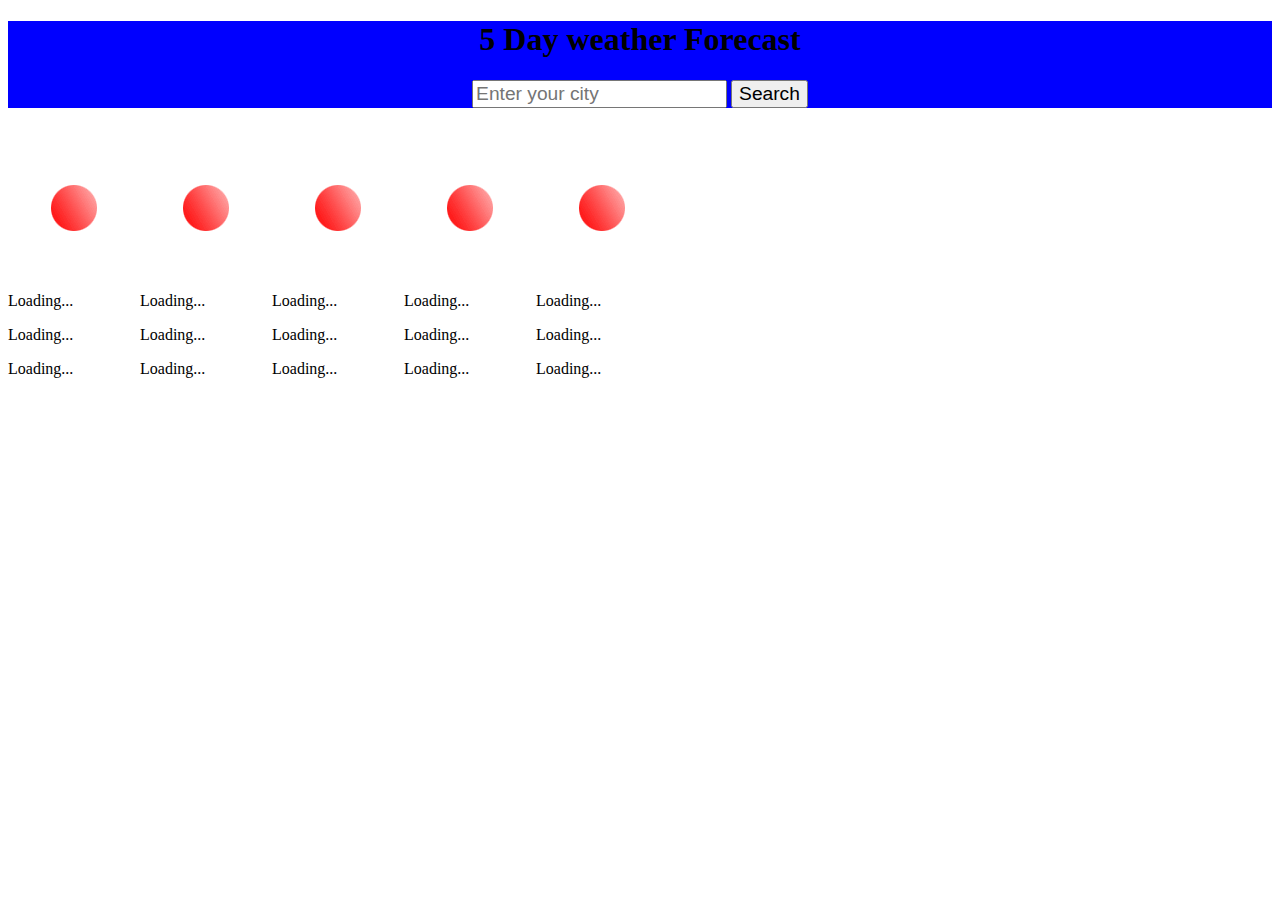
==== index.html @ 9474c69b "created html, css, and javascript sctructure" ====
<!DOCTYPE html>
<html lang="en">

<head>
    <meta charset="UTF-8">
    <meta name="viewport" content="width=device-width, initial-scale=1.0">
    <title>Weather Forecast</title>
    <link rel="stylesheet" href="assets/style.css">
</head>

<body>
    <header>
    <h1> 5 Day weather Forecast</h1>
    <input type="text" id="cityInput" placeholder="Enter your city">
    <button onclick="getInfo()" >Search</button>
    <h2 id="cityName">--your city--</h2>
    </header>

    <div id="sectionContainer">
        <div id="weatherContainer">
            <div id="iconContainer">
                <div class="icons">
                    <p class="weather" id="day1"></p>
                    <div class="image"><img src="dots.png" class="imgClass" id="img1" alt=""></div>
                    <p class="temp" id="day1temp">Loading...</p>
                    <p class="wind" id="day1wind">Loading...</p>
                    <p class="humid" id="day1humid">Loading...</p>
                </div> 
                <div class="icons">
                    <p class="weather" id="day2"></p>
                    <div class="image"><img src="dots.png" class="imgClass" id="img2" alt=""></div>
                    <p class="temp" id="day2temp">Loading...</p>
                    <p class="wind" id="day2wind">Loading...</p>
                    <p class="humid" id="day2humid">Loading...</p>
                </div>
                <div class="icons">
                    <p class="weather" id="day3"></p>
                    <div class="image"><img src="dots.png" class="imgClass" id="img3" alt=""></div>
                    <p class="temp" id="day3temp">Loading...</p>
                    <p class="wind" id="day3wind">Loading...</p>
                    <p class="humid" id="day3humid">Loading...</p>
                </div> <div class="icons">
                    <p class="weather" id="day4"></p>
                    <div class="image"><img src="dots.png" class="imgClass" id="img4" alt=""></div>
                    <p class="temp" id="day4temp">Loading...</p>
                    <p class="wind" id="day4wind">Loading...</p>
                    <p class="humid" id="day4humid">Loading...</p>
                </div> <div class="icons">
                    <p class="weather" id="day5"></p>
                    <div class="image"><img src="dots.png" class="imgClass" id="img5" alt=""></div>
                    <p class="temp" id="day5temp">Loading...</p>
                    <p class="wind" id="day5wind">Loading...</p>
                    <p class="humid" id="day5humid">Loading...</p>
                </div>


            </div>
        </div>
    </div>







    <script src="assets/script.js"></script>
</body>

</html>
---- assets/style.css ----
header {
    background-color: blue;
    text-align: center;
}

header input {
    font-size: larger;
}

header button {
    font-size: larger;
}

.icons{
    display: inline-block;
}
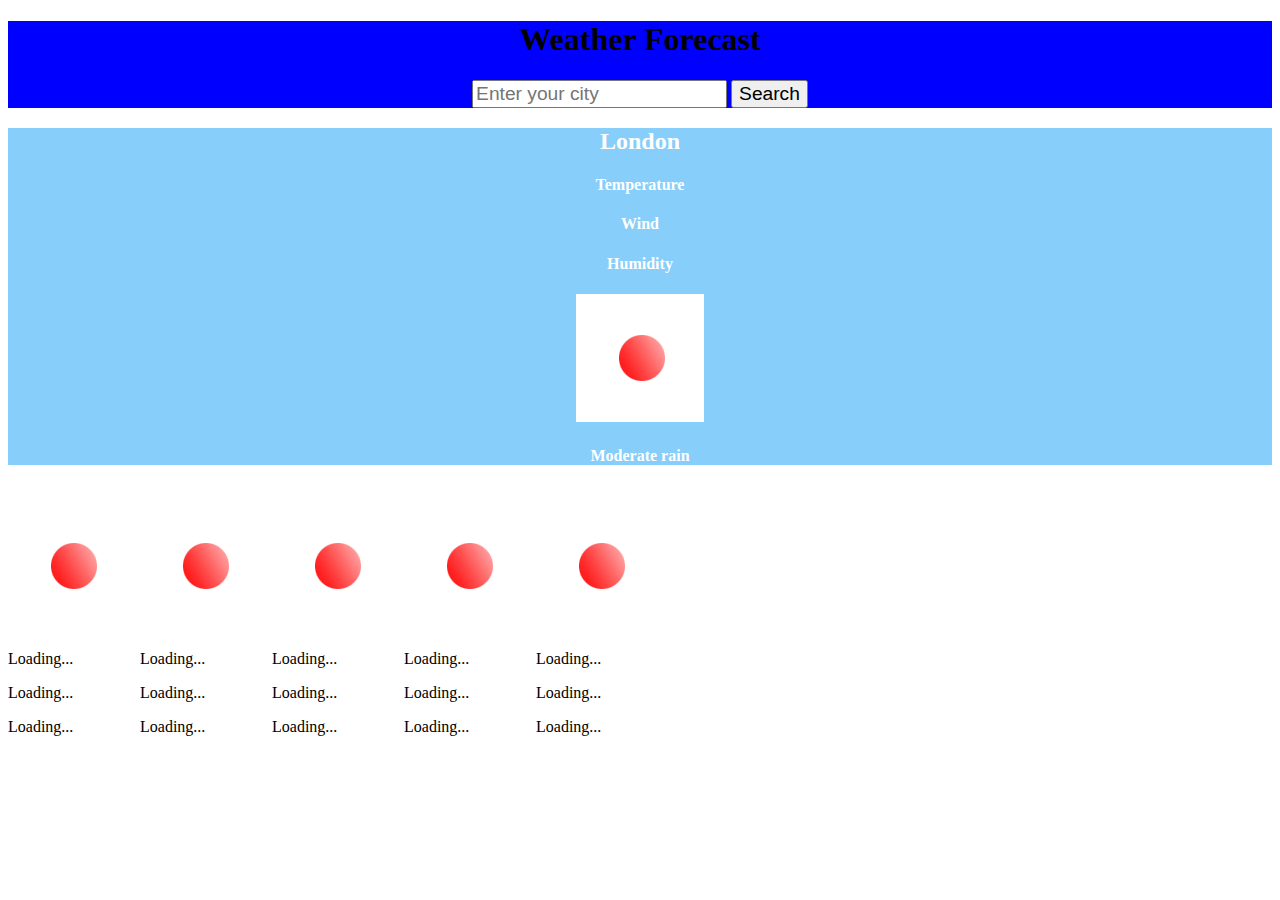
==== commit 990e0462: "updated all of my weather icons, temperature, and wind speeds" ====
--- a/index.html
+++ b/index.html
@@ -10,13 +10,29 @@
 
 <body>
     <header>
-    <h1> 5 Day weather Forecast</h1>
-    <input type="text" id="cityInput" placeholder="Enter your city">
-    <button onclick="getInfo()" >Search</button>
-    <h2 id="cityName">--your city--</h2>
+        <form>
+    <h1>Weather Forecast</h1>
+    <input type="text" id="city-input" placeholder="Enter your city">
+    <button id="search-btn">Search</button>
+        </form>
     </header>
 
-    <div id="sectionContainer">
+    <div class="weather-data">
+        <div class="current-weather">
+            <div class="wether-details">
+                <h2>London</h2>
+                <h4>Temperature</h4>
+                <h4>Wind</h4>
+                <h4>Humidity</h4>
+            </div>
+            <div class="icon">
+                <img src="dots.png" alt="weather-icon">
+                <h4>Moderate rain</h4>
+            </div>
+        </div>
+    </div>
+
+    <div id="weatherCards">
         <div id="weatherContainer">
             <div id="iconContainer">
                 <div class="icons">
--- a/assets/style.css
+++ b/assets/style.css
@@ -15,3 +15,8 @@
     display: inline-block;
 }
 
+.current-weather {
+    color: white;
+    background-color: lightskyblue;
+    text-align: center;
+}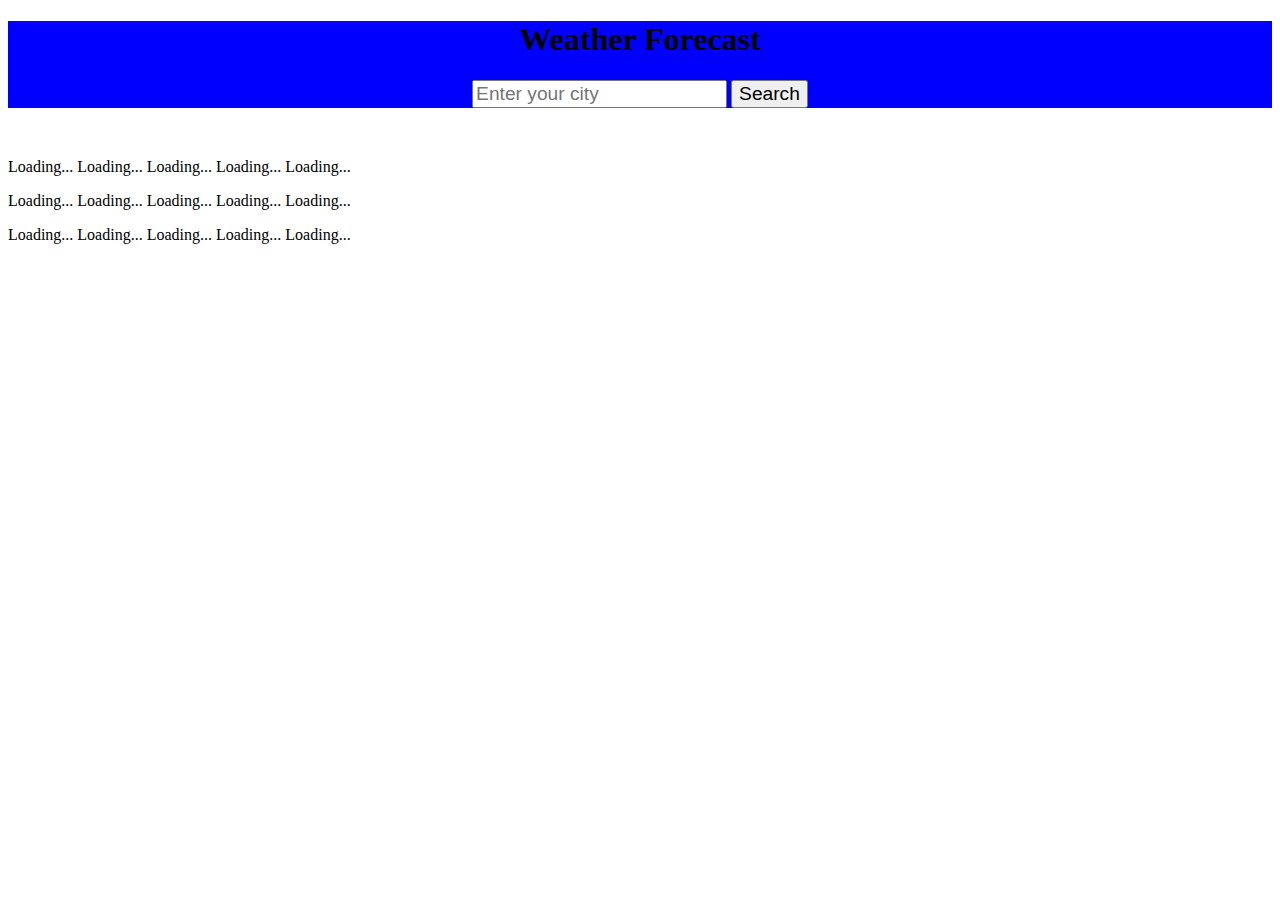
==== commit b287aa65: "added Readme and updated date formatting" ====
--- a/index.html
+++ b/index.html
@@ -17,53 +17,38 @@
         </form>
     </header>
 
-    <div class="weather-data">
-        <div class="current-weather">
-            <div class="wether-details">
-                <h2>London</h2>
-                <h4>Temperature</h4>
-                <h4>Wind</h4>
-                <h4>Humidity</h4>
-            </div>
-            <div class="icon">
-                <img src="dots.png" alt="weather-icon">
-                <h4>Moderate rain</h4>
-            </div>
-        </div>
-    </div>
-
     <div id="weatherCards">
         <div id="weatherContainer">
             <div id="iconContainer">
                 <div class="icons">
-                    <p class="weather" id="day1"></p>
-                    <div class="image"><img src="dots.png" class="imgClass" id="img1" alt=""></div>
+                    <p class="weather" id="day1date"></p>
+                    <div class="image"><img src="#" class="imgClass" id="img1" alt=""></div>
                     <p class="temp" id="day1temp">Loading...</p>
                     <p class="wind" id="day1wind">Loading...</p>
                     <p class="humid" id="day1humid">Loading...</p>
                 </div> 
                 <div class="icons">
-                    <p class="weather" id="day2"></p>
-                    <div class="image"><img src="dots.png" class="imgClass" id="img2" alt=""></div>
+                    <p class="weather" id="day2date"></p>
+                    <div class="image"><img src="#" class="imgClass" id="img2" alt=""></div>
                     <p class="temp" id="day2temp">Loading...</p>
                     <p class="wind" id="day2wind">Loading...</p>
                     <p class="humid" id="day2humid">Loading...</p>
                 </div>
                 <div class="icons">
-                    <p class="weather" id="day3"></p>
-                    <div class="image"><img src="dots.png" class="imgClass" id="img3" alt=""></div>
+                    <p class="weather" id="day3date"></p>
+                    <div class="image"><img src="#" class="imgClass" id="img3" alt=""></div>
                     <p class="temp" id="day3temp">Loading...</p>
                     <p class="wind" id="day3wind">Loading...</p>
                     <p class="humid" id="day3humid">Loading...</p>
                 </div> <div class="icons">
-                    <p class="weather" id="day4"></p>
-                    <div class="image"><img src="dots.png" class="imgClass" id="img4" alt=""></div>
+                    <p class="weather" id="day4date"></p>
+                    <div class="image"><img src="#" class="imgClass" id="img4" alt=""></div>
                     <p class="temp" id="day4temp">Loading...</p>
                     <p class="wind" id="day4wind">Loading...</p>
                     <p class="humid" id="day4humid">Loading...</p>
                 </div> <div class="icons">
-                    <p class="weather" id="day5"></p>
-                    <div class="image"><img src="dots.png" class="imgClass" id="img5" alt=""></div>
+                    <p class="weather" id="day5date"></p>
+                    <div class="image"><img src="#" class="imgClass" id="img5" alt=""></div>
                     <p class="temp" id="day5temp">Loading...</p>
                     <p class="wind" id="day5wind">Loading...</p>
                     <p class="humid" id="day5humid">Loading...</p>
